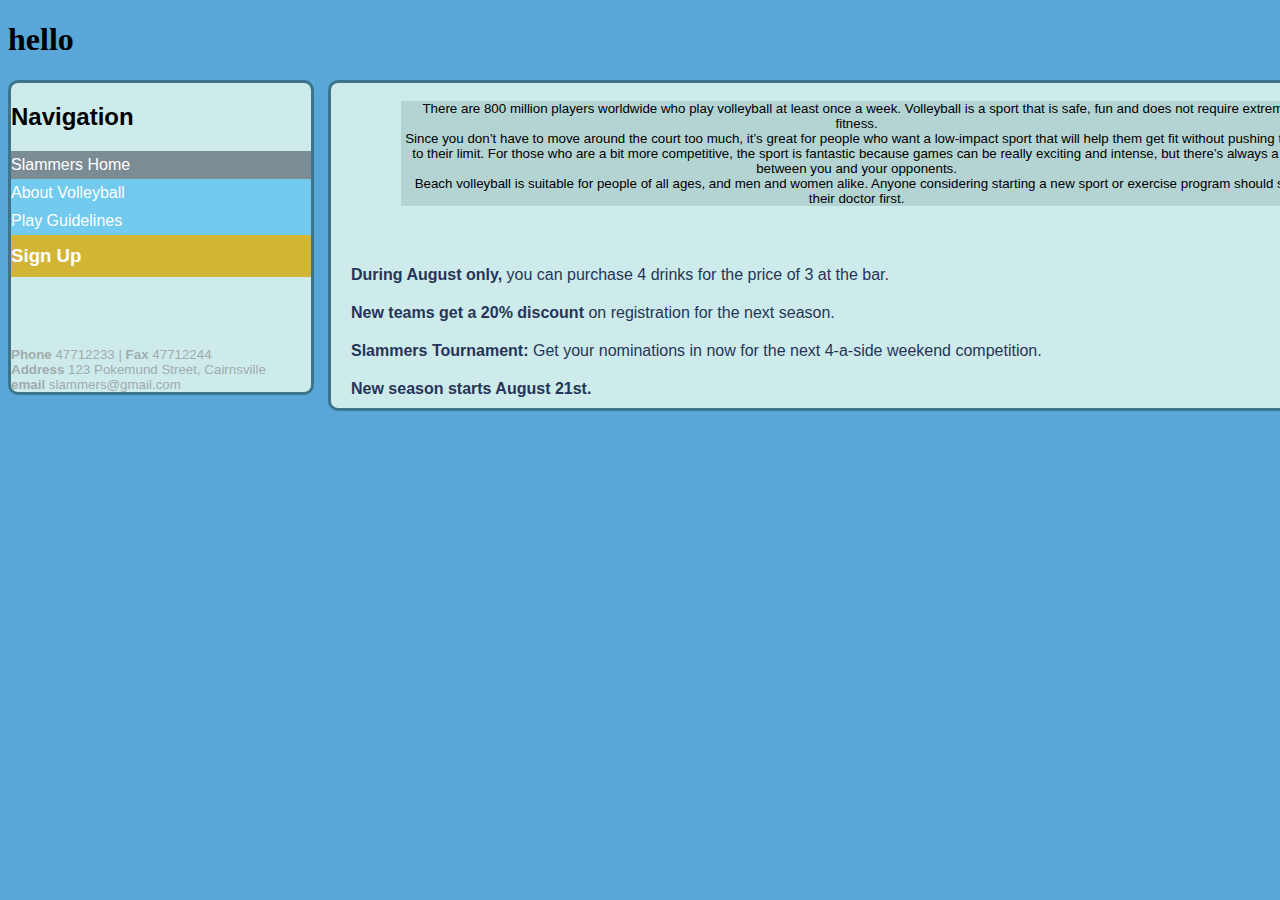
==== index.html @ a1f033a9 "04/04/2017" ====
<!doctype html>
<html>
<head>
<meta charset="utf-8">
<title>Slammers - Family Beach Volleyball</title>
<link href="style.css" rel="stylesheet" type="text/css">
</head>

<body>
<div class="banner"><h1>hello</h1></div>
<div class="sidebar">
	<h2>Navigation</h2>
	<div class="pressednav">Slammers Home</div>
	<nav><a href="about.html">About Volleyball</a></nav>
	<nav><a href="guidelines.html">Play Guidelines</a></nav>
	<div class="signup"><a href="signup.html">Sign Up</a></div>
	<div class="contact">
		<span class="bold">Phone</span> 47712233 |
		<span class="bold"> Fax </span> 47712244
		<br><span class="bold">Address</span> 123 Pokemund Street, Cairnsville
		<br><span class="bold">email</span> slammers@gmail.com
	</div>
</div>
<div class="content"><br>
	<div id="whocanplay">There are 800 million players worldwide who play volleyball at least once a week. Volleyball is a sport that is safe, fun and does not require extreme fitness. <br> Since you don’t have to move around the court too much, it’s great for people who want a low-impact sport that will help them get fit without pushing them to their limit. For those who are a bit more competitive, the sport is fantastic because games can be really exciting and intense, but there’s always a net between you and your opponents. <br>
Beach volleyball is suitable for people of all ages, and men and women alike.
Anyone considering starting a new sport or exercise program should see their doctor first.
</div>
	<div class="announcement"><span class="bold">During August only,</span> you can purchase 4 drinks for the price of 3 at the bar.</div>
	<div class="announcement"><span class="bold">New teams get a 20% discount </span>on registration for the next season.</div>
	<div class="announcement"><span class="bold">Slammers Tournament:</span> Get your nominations in now for the next 4-a-side weekend competition.</div>
	<div class="announcement"><span class="bold">New season starts August 21st.</span></div>
</div>
</body>
</html>
---- style.css ----
@charset "utf-8";
/* CSS Document */

body {
	background-color: #59A7D8
}

nav {
	background-color: #72CAEF;
	padding-top: 5px;
	padding-bottom: 5px;
}

h1 {
	
}

h2 {
	
}

a:link {
	text-decoration: none;
	color: white;
	font-family: helvetica, sans-serif;
	
}

a:hover {
	
}

.banner {
	
}

.sidebar {
	background-color: #CDEBEB;
	width: 300px;
	float: left;
	margin: 0px 0 0px 0;
	border: solid;
	border-radius: 10px;
	border-color: #3E738C;
	font-family: helvetica, sans-serif;
}

.content {
	background-color: #CDEBEB;
	margin: 0 20px 0px 320px;
	padding-left: 20px;
	padding-right: 20px;
	border: solid;
	border-radius: 10px;
	border-color: #3E738C;
	font-family: helvetica, sans-serif;
	width: 80%;
}

.contact {
	color: #A1ABAB;
	text-align: left;
	font-size: 10pt;
	padding-top: 70px;
	width: 100%;
}

.bold {
	font-weight: bold;
} 

.signup {
	background-color: #D3B535;
	color: white;
	padding-bottom: 10px;
	padding-top: 10px;
	font-size: 14pt;
	font-weight: bold;
}

.inputfield {
	padding-top: 10px;
	padding-bottom: 10px;
}

.pressednav {
	background-color: #7C8C94;
	padding-top: 5px;
	padding-bottom: 5px;
	color: white;
}

.announcement {
	color: #263557;
	padding-top: 10px;
	padding-bottom: 10px;
}

.formbuttons {
	background-color: #D3B535;
	color: white;
	font-weight: bold;
	margin: 10px 0 10px 0;
	text-align: center;
	width: 250px;
}

#accept {
	background-color: #D3B535;
	color: white;
	padding-bottom: 10px;
	padding-top: 10px;
	padding-right: 5px;
	padding-left: 5px;
	font-size: 14pt;
	font-weight: bold;
	text-align: center;
	width: 200px;
}

#whocanplay {
	background-color: #B4D4D4;
	margin: 0px 50px 50px 50px;
	text-align: center;
	font-size: 10pt;
	
}

#signuppressed {
	background-color: #7C8C94;
	color: white;
	padding-bottom: 10px;
	padding-top: 10px;
	font-size: 14pt;
	font-weight: bold;
}
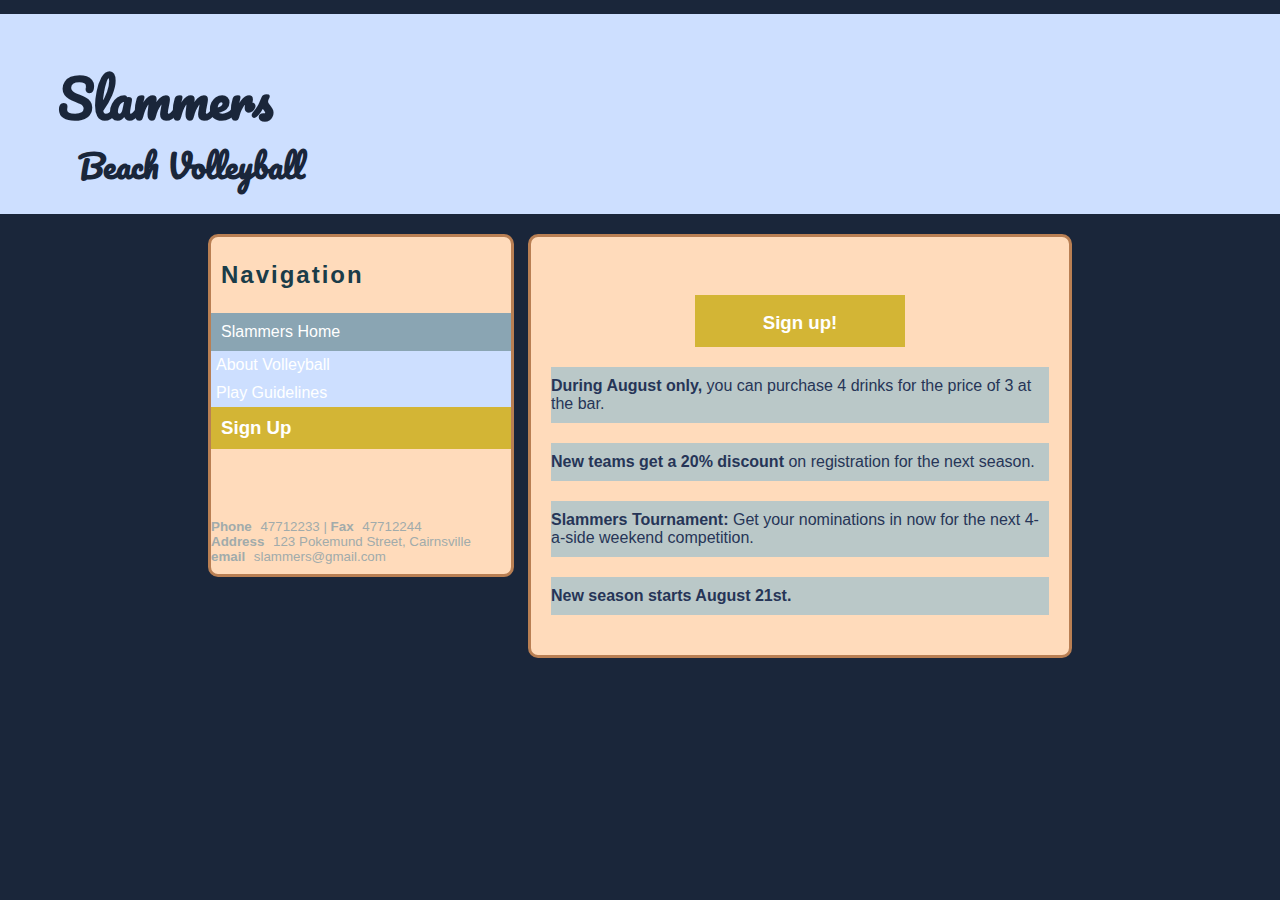
==== commit 1b4eb94a: "06/04/2017" ====
--- a/index.html
+++ b/index.html
@@ -1,35 +1,38 @@
-<!doctype html>
-<html>
-<head>
-<meta charset="utf-8">
-<title>Slammers - Family Beach Volleyball</title>
-<link href="style.css" rel="stylesheet" type="text/css">
-</head>
-
-<body>
-<div class="banner"><h1>hello</h1></div>
-<div class="sidebar">
-	<h2>Navigation</h2>
-	<div class="pressednav">Slammers Home</div>
-	<nav><a href="about.html">About Volleyball</a></nav>
-	<nav><a href="guidelines.html">Play Guidelines</a></nav>
-	<div class="signup"><a href="signup.html">Sign Up</a></div>
-	<div class="contact">
-		<span class="bold">Phone</span> 47712233 |
-		<span class="bold"> Fax </span> 47712244
-		<br><span class="bold">Address</span> 123 Pokemund Street, Cairnsville
-		<br><span class="bold">email</span> slammers@gmail.com
-	</div>
-</div>
-<div class="content"><br>
-	<div id="whocanplay">There are 800 million players worldwide who play volleyball at least once a week. Volleyball is a sport that is safe, fun and does not require extreme fitness. <br> Since you don’t have to move around the court too much, it’s great for people who want a low-impact sport that will help them get fit without pushing them to their limit. For those who are a bit more competitive, the sport is fantastic because games can be really exciting and intense, but there’s always a net between you and your opponents. <br>
-Beach volleyball is suitable for people of all ages, and men and women alike.
-Anyone considering starting a new sport or exercise program should see their doctor first.
-</div>
-	<div class="announcement"><span class="bold">During August only,</span> you can purchase 4 drinks for the price of 3 at the bar.</div>
-	<div class="announcement"><span class="bold">New teams get a 20% discount </span>on registration for the next season.</div>
-	<div class="announcement"><span class="bold">Slammers Tournament:</span> Get your nominations in now for the next 4-a-side weekend competition.</div>
-	<div class="announcement"><span class="bold">New season starts August 21st.</span></div>
-</div>
-</body>
-</html>
+<!doctype html>
+<html>
+<head>
+<meta charset="utf-8">
+<title>Slammers - Family Beach Volleyball</title>
+<link href="style.css" rel="stylesheet" type="text/css">
+<link href="https://fonts.googleapis.com/css?family=Pacifico" rel="stylesheet">
+</head>
+
+<body>
+<div class="banner">
+	<h1>Slammers</h1>
+	<h2>Beach Volleyball</h2>
+</div>
+<div class="center">
+	<div class="sidebar">
+		<h3>Navigation</h3>
+		<div class="pressednav">Slammers Home</div>
+		<nav><a href="about.html">About Volleyball</a></nav>
+		<nav><a href="guidelines.html">Play Guidelines</a></nav>
+		<div class="signup"><a href="signup.html">Sign Up</a></div>
+		<div class="contact">
+			<span class="bold">Phone</span> 47712233 |
+			<span class="bold"> Fax </span> 47712244
+			<br><span class="bold">Address</span> 123 Pokemund Street, Cairnsville
+			<br><span class="bold">email</span> slammers@gmail.com
+		</div>
+	</div>
+</div>
+<div class="content"><br>
+	<div class="calltoaction"><a href="signup.html">Sign up!</a></div>
+	<div class="announcement"><span class="bold">During August only,</span> you can purchase 4 drinks for the price of 3 at the bar.</div>
+	<div class="announcement"><span class="bold">New teams get a 20% discount </span>on registration for the next season.</div>
+	<div class="announcement"><span class="bold">Slammers Tournament:</span> Get your nominations in now for the next 4-a-side weekend competition.</div>
+	<div class="announcement"><span class="bold">New season starts August 21st.</span></div>
+</div>
+</body>
+</html>
--- a/style.css
+++ b/style.css
@@ -1,136 +1,171 @@
-@charset "utf-8";
-/* CSS Document */
-
-body {
-	background-color: #59A7D8
-}
-
-nav {
-	background-color: #72CAEF;
-	padding-top: 5px;
-	padding-bottom: 5px;
-}
-
-h1 {
-	
-}
-
-h2 {
-	
-}
-
-a:link {
-	text-decoration: none;
-	color: white;
-	font-family: helvetica, sans-serif;
-	
-}
-
-a:hover {
-	
-}
-
-.banner {
-	
-}
-
-.sidebar {
-	background-color: #CDEBEB;
-	width: 300px;
-	float: left;
-	margin: 0px 0 0px 0;
-	border: solid;
-	border-radius: 10px;
-	border-color: #3E738C;
-	font-family: helvetica, sans-serif;
-}
-
-.content {
-	background-color: #CDEBEB;
-	margin: 0 20px 0px 320px;
-	padding-left: 20px;
-	padding-right: 20px;
-	border: solid;
-	border-radius: 10px;
-	border-color: #3E738C;
-	font-family: helvetica, sans-serif;
-	width: 80%;
-}
-
-.contact {
-	color: #A1ABAB;
-	text-align: left;
-	font-size: 10pt;
-	padding-top: 70px;
-	width: 100%;
-}
-
-.bold {
-	font-weight: bold;
-} 
-
-.signup {
-	background-color: #D3B535;
-	color: white;
-	padding-bottom: 10px;
-	padding-top: 10px;
-	font-size: 14pt;
-	font-weight: bold;
-}
-
-.inputfield {
-	padding-top: 10px;
-	padding-bottom: 10px;
-}
-
-.pressednav {
-	background-color: #7C8C94;
-	padding-top: 5px;
-	padding-bottom: 5px;
-	color: white;
-}
-
-.announcement {
-	color: #263557;
-	padding-top: 10px;
-	padding-bottom: 10px;
-}
-
-.formbuttons {
-	background-color: #D3B535;
-	color: white;
-	font-weight: bold;
-	margin: 10px 0 10px 0;
-	text-align: center;
-	width: 250px;
-}
-
-#accept {
-	background-color: #D3B535;
-	color: white;
-	padding-bottom: 10px;
-	padding-top: 10px;
-	padding-right: 5px;
-	padding-left: 5px;
-	font-size: 14pt;
-	font-weight: bold;
-	text-align: center;
-	width: 200px;
-}
-
-#whocanplay {
-	background-color: #B4D4D4;
-	margin: 0px 50px 50px 50px;
-	text-align: center;
-	font-size: 10pt;
-	
-}
-
-#signuppressed {
-	background-color: #7C8C94;
-	color: white;
-	padding-bottom: 10px;
-	padding-top: 10px;
-	font-size: 14pt;
-	font-weight: bold;
+@charset "utf-8";
+/* CSS Document */
+
+body {
+	background-color: #1a263a;
+}
+
+nav {
+	background-color: #cddfff;
+	padding: 5px 5px;
+}
+
+h1 {
+	padding-top: 40px;
+	padding-left: 70px;
+	color: 	#1a263a;
+	font-size: 38pt;
+	font-weight: bold;
+	font-family: pacifico;
+}
+
+h2 {
+	padding-left: 90px;
+	font-size: 24pt;
+	margin: -40px 0 0 0;
+	color: 	#1a263a;
+	font-family: pacifico;
+}
+
+h3 {
+	font-size: 18pt;
+	color: #1A3C49;
+	font-weight: bold;
+	letter-spacing: 2px;
+	padding: 0 0 0 10px;
+}
+
+a:link {
+	text-decoration: none;
+	color: white;
+	font-family: helvetica, sans-serif;
+}
+
+a:hover {
+	background-color: #E0D4B5;
+	display: block;
+	
+}
+
+a:visited {
+	color: white;
+}
+
+.center {
+	background-color: red;
+	margin: 0 200px 0 200px;
+}
+
+.image {
+	
+}	
+	
+.banner {
+	height: 200px;
+	background-color: #cddfff;
+	background-image: url(images/banner.png);
+	background-repeat: no-repeat;
+	margin: -20px -20px 0 -20px;
+}
+
+.sidebar {
+	background-color: #ffdbbb;
+	width: 300px;
+	margin: 20px 0;
+	float: left;
+	border: solid;
+	border-radius: 10px;
+	border-color: #B97F53;
+	font-family: helvetica, sans-serif;
+}
+
+.content {
+	background-color: #ffdbbb;
+	margin: 20px 200px 0 520px;
+	padding: 20px;
+	border: solid;
+	border-radius: 10px;
+	border-color: #B97F53;
+	font-family: helvetica, sans-serif;
+}
+
+.contact {
+	color: #A1ABAB;
+	text-align: left;
+	font-size: 10pt;
+	padding: 70px 5px 10px 0;
+	width: 100%;
+}
+
+.bold {
+	font-weight: bold;
+	padding: inherit;
+} 
+
+.signup {
+	background-color: #D3B535;
+	color: white;
+	padding: 10px;
+	font-size: 14pt;
+	font-weight: bold;
+}
+
+.inputfield {
+	padding-top: 10px;
+	padding-bottom: 10px;
+}
+
+.pressednav {
+	background-color: #8AA5B3;
+	padding: 10px 10px;
+	color: white;
+}
+
+.announcement {
+	background-color: #BAC8C8;
+	color: #263557;
+	padding-top: 10px;
+	padding-bottom: 10px;
+	margin: 0 0 20px 0;
+}
+
+.formbuttons {
+	background-color: #D3B535;
+	color: white;
+	font-weight: bold;
+	margin: 10px 0 10px 0;
+	text-align: center;
+	width: 250px;
+}
+
+.calltoaction {
+	background-color: #D3B535;
+	color: white;
+	font-size: 14pt;
+	padding: 10px 5px 10px 5px;
+	font-weight: bold;
+	text-align: center;
+	width: 200px;
+	margin: 20px auto;
+	left: 50%;
+	font-family: pacifico;
+}
+
+#accept {
+	background-color: #D3B535;
+	color: white;
+	padding: 10px 5px;
+	font-size: 14pt;
+	font-weight: bold;
+	text-align: center;
+	width: 200px;
+	margin: 0 auto;
+}
+
+#signuppressed {
+	background-color: #7C8C94;
+	color: white;
+	padding: 10px 10px;
+	font-size: 14pt;
+	font-weight: bold;
 }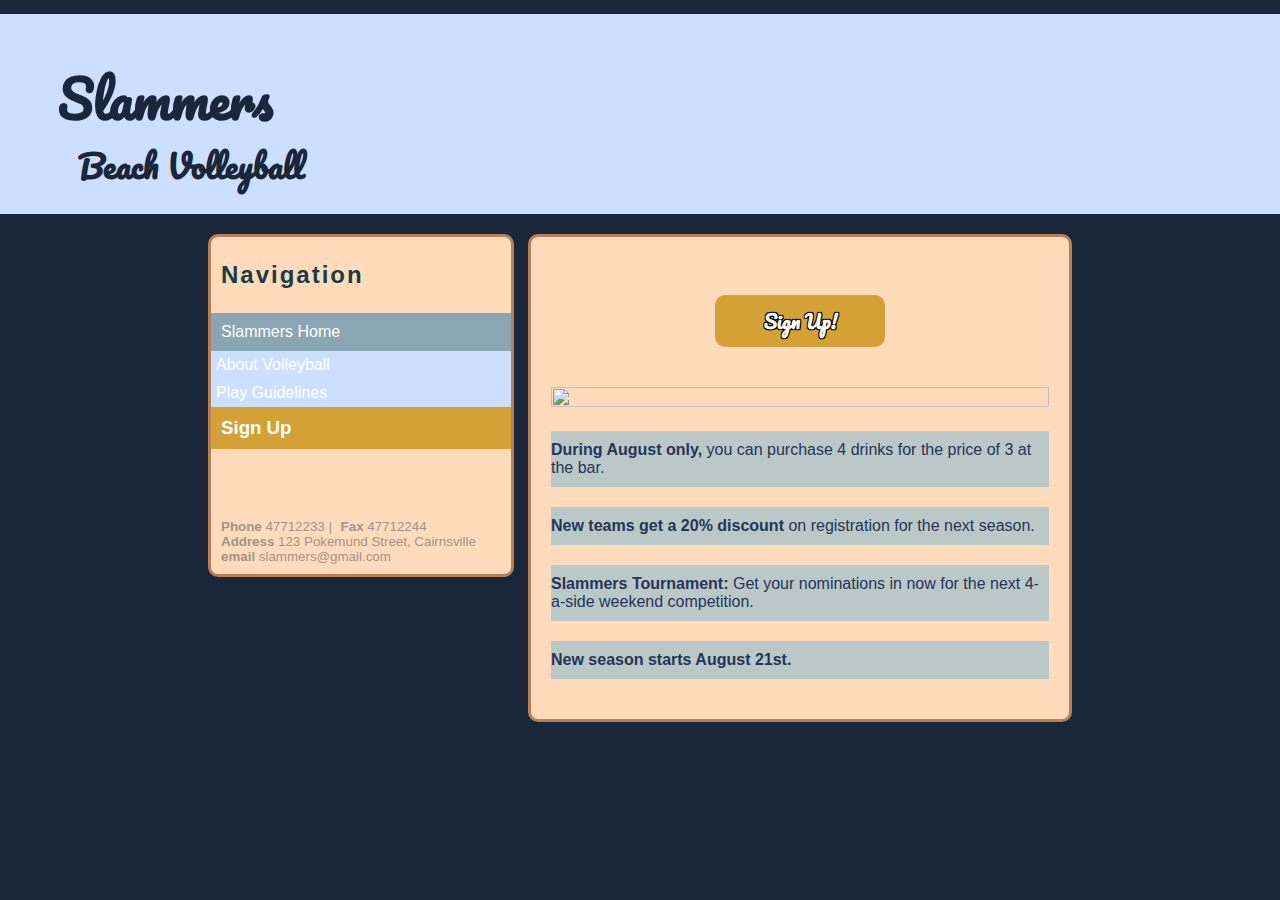
==== commit bed6eeb2: "Add files via upload" ====
--- a/index.html
+++ b/index.html
@@ -28,7 +28,9 @@
 	</div>
 </div>
 <div class="content"><br>
-	<div class="calltoaction"><a href="signup.html">Sign up!</a></div>
+	<div class="calltoaction"><a href="signup.html">Sign Up!</a>
+	</div>
+	<div class="contentimg"><img src="images/beachNet.jpg" width="100%" height="100%" alt=""/></div>
 	<div class="announcement"><span class="bold">During August only,</span> you can purchase 4 drinks for the price of 3 at the bar.</div>
 	<div class="announcement"><span class="bold">New teams get a 20% discount </span>on registration for the next season.</div>
 	<div class="announcement"><span class="bold">Slammers Tournament:</span> Get your nominations in now for the next 4-a-side weekend competition.</div>
--- a/style.css
+++ b/style.css
@@ -38,7 +38,7 @@
 a:link {
 	text-decoration: none;
 	color: white;
-	font-family: helvetica, sans-serif;
+	font-family: inherit, helvetica, sans-serif;
 }
 
 a:hover {
@@ -52,7 +52,6 @@
 }
 
 .center {
-	background-color: red;
 	margin: 0 200px 0 200px;
 }
 
@@ -63,8 +62,9 @@
 .banner {
 	height: 200px;
 	background-color: #cddfff;
+	background-repeat: no-repeat;
 	background-image: url(images/banner.png);
-	background-repeat: no-repeat;
+	background-position: center;
 	margin: -20px -20px 0 -20px;
 }
 
@@ -89,11 +89,18 @@
 	font-family: helvetica, sans-serif;
 }
 
+.contentimg {
+	max-width: 500px;
+	padding: 20px 0;
+	left: 50%;
+	margin: 0 auto;
+}
+
 .contact {
-	color: #A1ABAB;
+	color: #A09586;
 	text-align: left;
 	font-size: 10pt;
-	padding: 70px 5px 10px 0;
+	padding: 70px 0px 10px 5px;
 	width: 100%;
 }
 
@@ -103,7 +110,7 @@
 } 
 
 .signup {
-	background-color: #D3B535;
+	background-color: #D3A135;
 	color: white;
 	padding: 10px;
 	font-size: 14pt;
@@ -139,20 +146,22 @@
 }
 
 .calltoaction {
-	background-color: #D3B535;
+	font-weight: bold;
+	width: 150px;
+	font-size: 14pt;
+	text-align: center;
 	color: white;
-	font-size: 14pt;
-	padding: 10px 5px 10px 5px;
-	font-weight: bold;
-	text-align: center;
-	width: 200px;
+	padding: 10px;
 	margin: 20px auto;
 	left: 50%;
+	background-color: #D3A135;
 	font-family: pacifico;
+	text-shadow: -1px -1px 0 #000, 1px -1px 0 #000, -1px 1px 0 #000, 1px 1px 0 #000;
+	border-radius: 10px;
 }
 
 #accept {
-	background-color: #D3B535;
+	background-color: #D3A135;
 	color: white;
 	padding: 10px 5px;
 	font-size: 14pt;
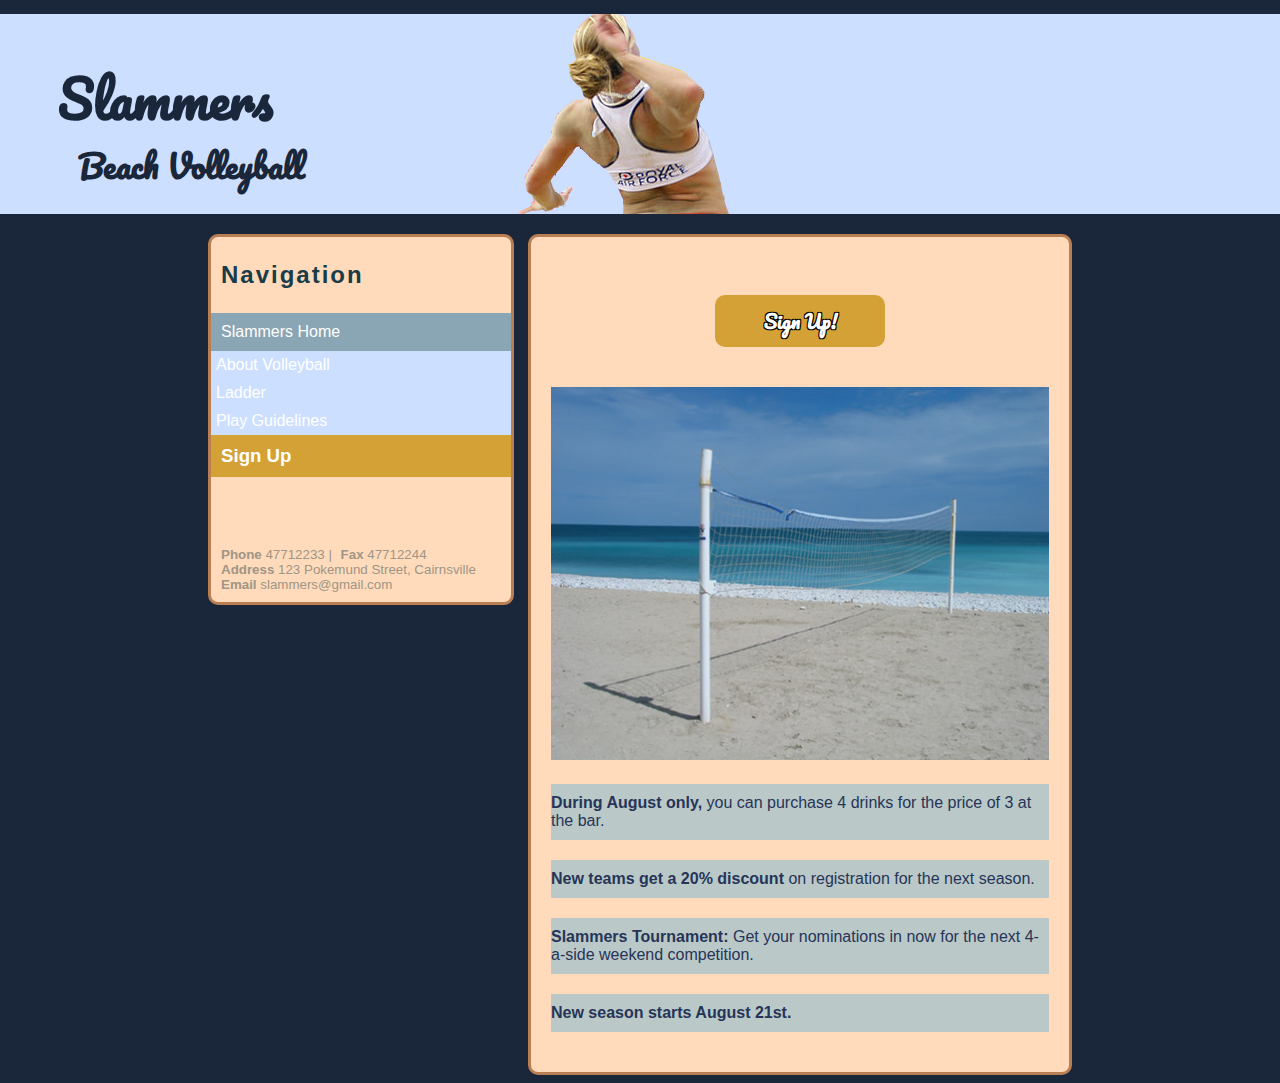
==== commit 19b93bf7: "final" ====
--- a/index.html
+++ b/index.html
@@ -17,13 +17,14 @@
 		<h3>Navigation</h3>
 		<div class="pressednav">Slammers Home</div>
 		<nav><a href="about.html">About Volleyball</a></nav>
+		<nav><a href="ladder.html">Ladder</a></nav>
 		<nav><a href="guidelines.html">Play Guidelines</a></nav>
 		<div class="signup"><a href="signup.html">Sign Up</a></div>
 		<div class="contact">
 			<span class="bold">Phone</span> 47712233 |
 			<span class="bold"> Fax </span> 47712244
 			<br><span class="bold">Address</span> 123 Pokemund Street, Cairnsville
-			<br><span class="bold">email</span> slammers@gmail.com
+			<br><span class="bold">Email</span> slammers@gmail.com
 		</div>
 	</div>
 </div>
